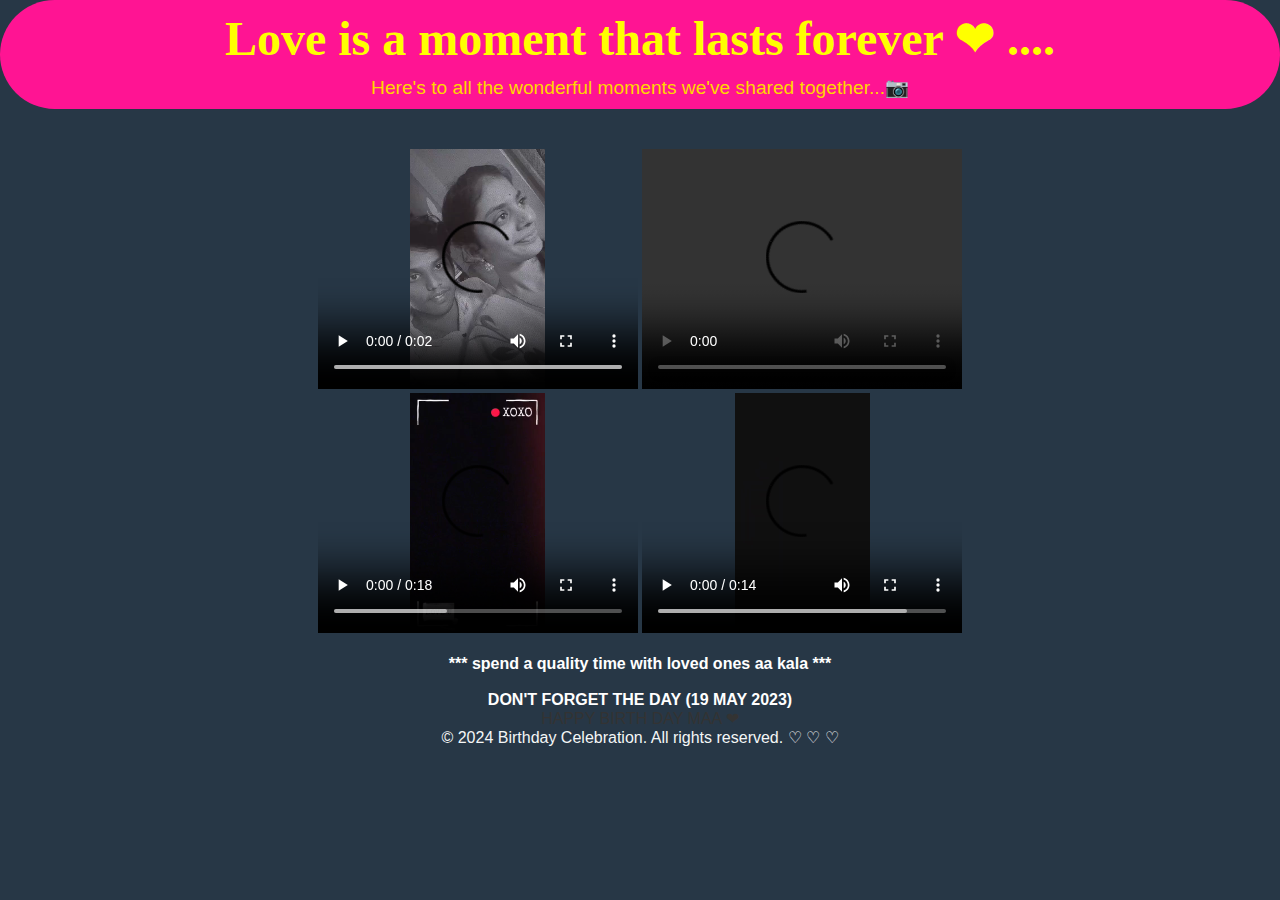
==== kala2.html @ 962ad77d "Add files via upload" ====
<!DOCTYPE html>
<html lang="en">
<head>
    <meta charset="UTF-8">
    <meta name="viewport" content="width=device-width, initial-scale=1.0">
    <title>kala pics</title>
    <link rel="stylesheet" href="styles.css">
</head>
<body>
    <header class="header">
        <h1>Love is a moment that lasts forever &#10084; ....</h1>
        <p>Here's to all the wonderful moments we've shared together...&#128247;</p>
</header>

    <!-- Photo Gallery -->
    
       
<video width="320" height="240" controls>
  <source src="video3.mp4" type="video/mp4">
  <source src="movie.ogg" type="video/ogg">
  Your browser does not support the video tag.

</video>

<video width="320" height="240" controls>
  <source src="video2.mp4" type="video/mp4">
  <source src="movie.ogg" type="video/ogg">
  Your browser does not support the video tag.
  
</video>
<br>

<video width="320" height="240" controls>
  <source src="video4.mp4" type="video/mp4">
  <source src="movie.ogg" type="video/ogg">
  Your browser does not support the video tag.
  
</video>


<video width="320" height="240" controls>
  <source src="video1.mp4" type="video/mp4">
  <source src="movie.ogg" type="video/ogg">
  Your browser does not support the video tag.
  
</video>
 
<br>
            <br>
             <h4>*** spend a quality time with loved ones aa kala *** </h4>
             <br>
             <h4 onfocusin="animate_heartbeat">DON'T FORGET THE DAY (19 MAY 2023)</h4>
             
            

    <!-- Footer -->
    <footer>
    
        <p>HAPPY BIRTH DAY MAA  &#10084; </p>
        <p style="color:#F4F6F6;">&copy; 2024 Birthday Celebration. All rights reserved. &#x2661; &#x2661; &#x2661;</p>
    </footer>
</body>
</html>
---- styles.css ----
/* General Reset */
* {
    margin: 0;
    padding: 0;
    box-sizing: border-box;
}

/* Body Styling */
body {
    font-family: 'Arial', sans-serif;
    background-color: #273746;
    background-image: url("C:\Users\gveer\Downloads\bg-11-full.jpg");
    color: #333;
    text-align: center;
}

/* Header Section */
.header {
    padding: 10px;
    background-color:deeppink; /* Light pink background */
    color: yellow;
    margin-bottom: 40px;
    border-radius: 80px;
}

.header h1 {
    font-size: 3em;
    font-family: Georgia;
    margin-bottom: 10px;
}

.header p {
    font-size: 1.2em;
    color:gold;
}


/* Overlay Effect */
.overlay {
    position: absolute;
    top: 0;
    left: 0;
    width: 100%;
    height: 100%;
    background-color: rgba(0, 0, 0, 0.5);
    color: white;
    display: flex;
    justify-content: center;
    align-items: center;
    flex-direction: column;
    opacity: 0;
    transition: opacity 0.3s ease;
    text-align: center;
}

.overlay h3 {
    margin-bottom: 10px;
    font-size: 1.8em;
}

.overlay p {
    font-size: 1.2em;
}

/

/* Footer */
footer{
    margin-top: 20px;
    padding: 20px;
    background-color:deeppink;
    color: yellow;
    border-radius:80px;
    margin-bottom: 40px;
}

h4{
    color: white;
}

/* Responsive */
@media (max-width: 768px) {
    .header h1 {
        font-size: 2em;
    }

    .gallery {
        grid-template-columns: 1fr;
    }
}
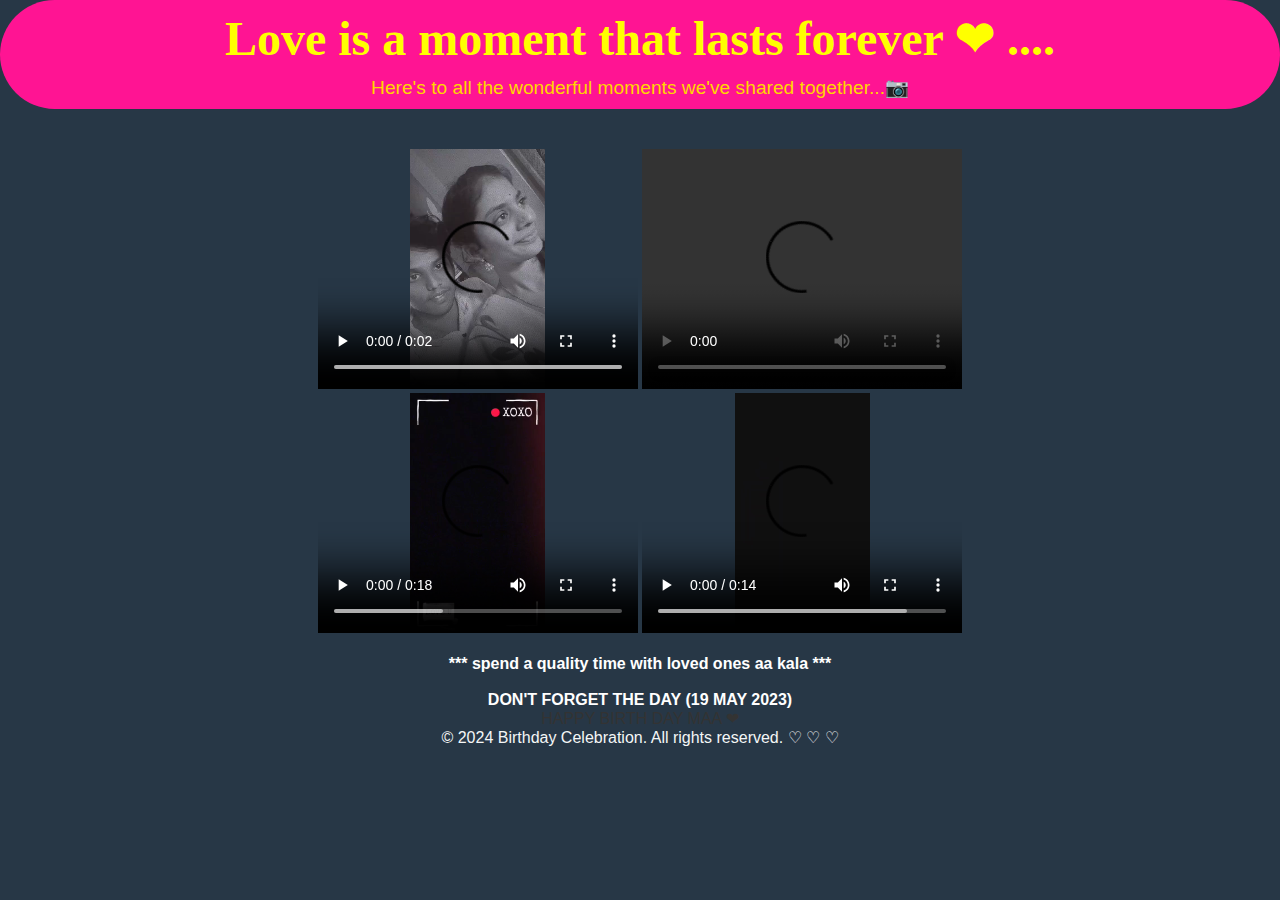
==== commit 03daaf55: "Update kala2.html" ====
--- a/kala2.html
+++ b/kala2.html
@@ -4,7 +4,7 @@
     <meta charset="UTF-8">
     <meta name="viewport" content="width=device-width, initial-scale=1.0">
     <title>kala pics</title>
-    <link rel="stylesheet" href="styles.css">
+    <link rel="stylesheet" href="styles2.css">
 </head>
 <body>
     <header class="header">
--- a/styles2.css
+++ b/styles2.css
@@ -0,0 +1,90 @@
+/* General Reset */
+* {
+    margin: 0;
+    padding: 0;
+    box-sizing: border-box;
+}
+
+/* Body Styling */
+body {
+    font-family: 'Arial', sans-serif;
+    background-color: #273746;
+    background-image: url("C:\Users\gveer\Downloads\bg-11-full.jpg");
+    color: #333;
+    text-align: center;
+}
+
+/* Header Section */
+.header {
+    padding: 10px;
+    background-color:deeppink; /* Light pink background */
+    color: yellow;
+    margin-bottom: 40px;
+    border-radius: 80px;
+}
+
+.header h1 {
+    font-size: 3em;
+    font-family: Georgia;
+    margin-bottom: 10px;
+}
+
+.header p {
+    font-size: 1.2em;
+    color:gold;
+}
+
+
+/* Overlay Effect */
+.overlay {
+    position: absolute;
+    top: 0;
+    left: 0;
+    width: 100%;
+    height: 100%;
+    background-color: rgba(0, 0, 0, 0.5);
+    color: white;
+    display: flex;
+    justify-content: center;
+    align-items: center;
+    flex-direction: column;
+    opacity: 0;
+    transition: opacity 0.3s ease;
+    text-align: center;
+}
+
+.overlay h3 {
+    margin-bottom: 10px;
+    font-size: 1.8em;
+}
+
+.overlay p {
+    font-size: 1.2em;
+}
+
+/
+
+/* Footer */
+footer{
+    margin-top: 20px;
+    padding: 20px;
+    background-color:deeppink;
+    color: yellow;
+    border-radius:80px;
+    margin-bottom: 40px;
+}
+
+h4{
+    color: white;
+}
+
+/* Responsive */
+@media (max-width: 768px) {
+    .header h1 {
+        font-size: 2em;
+    }
+
+    .gallery {
+        grid-template-columns: 1fr;
+    }
+}
